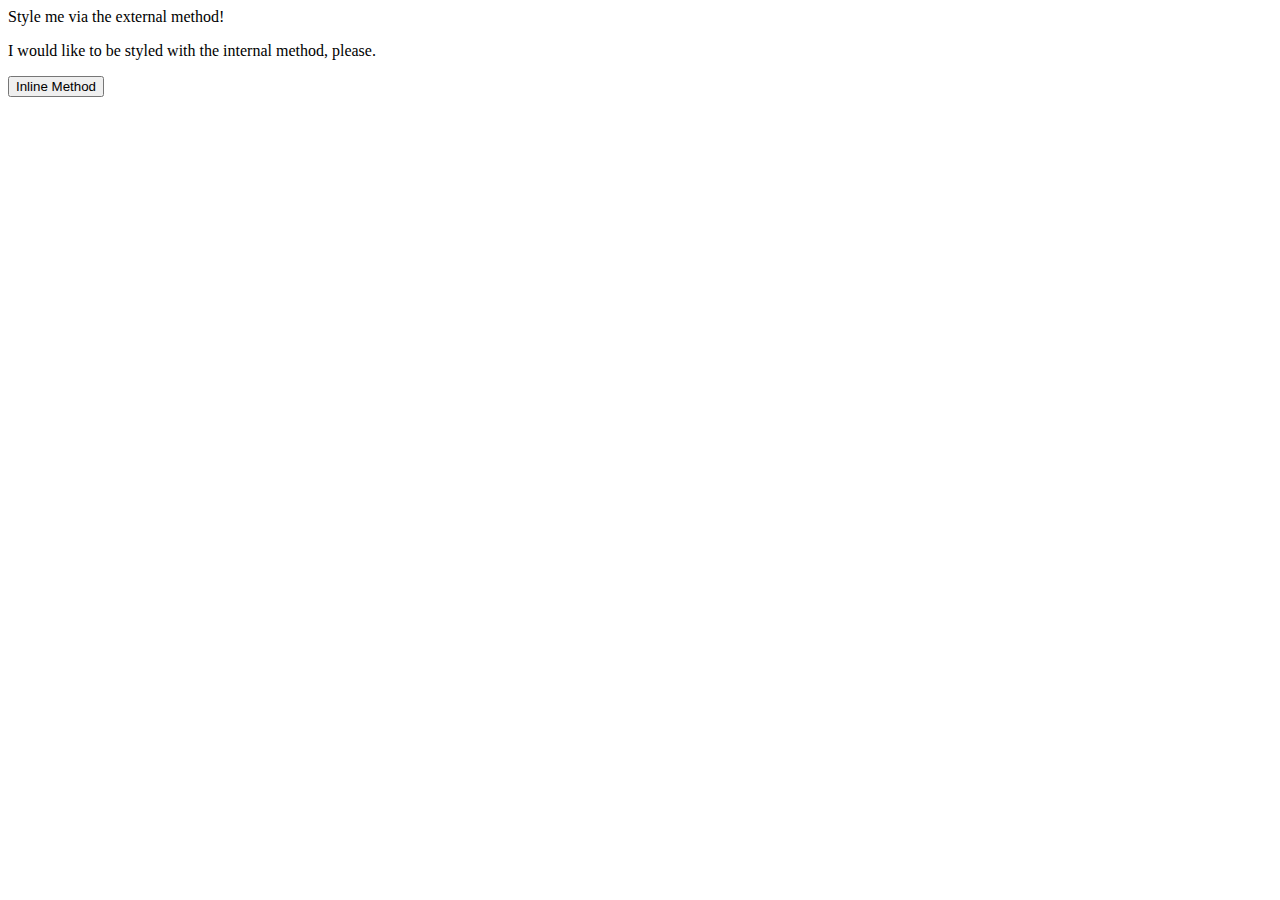
==== foundations/intro-to-css/01-css-methods/index.html @ 81e3466b "Create CSS stylesheet" ====
<!DOCTYPE html>
<html lang="en">
  <head>
    <meta charset="UTF-8">
    <meta http-equiv="X-UA-Compatible" content="IE=edge">
    <meta name="viewport" content="width=device-width, initial-scale=1.0">
    <link rel="stylesheet" href="style.css">
    <title>Methods for Adding CSS</title>
  </head>
  <body>
    <div>Style me via the external method!</div>
    <p>I would like to be styled with the internal method, please.</p>
    <button>Inline Method</button>
  </body>
</html>
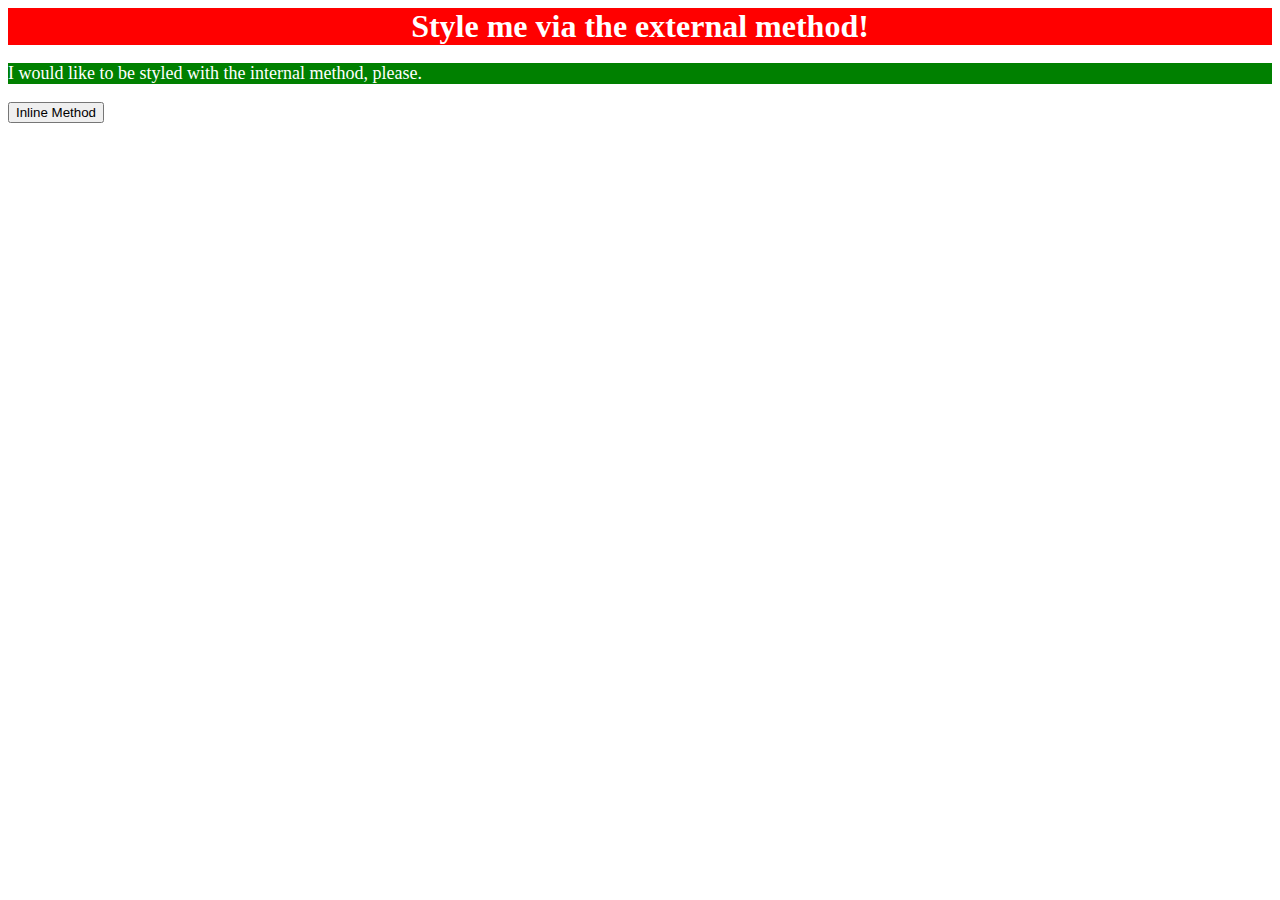
==== commit 77b7b427: "Style p elements internally" ====
--- a/foundations/intro-to-css/01-css-methods/index.html
+++ b/foundations/intro-to-css/01-css-methods/index.html
@@ -6,6 +6,13 @@
     <meta name="viewport" content="width=device-width, initial-scale=1.0">
     <link rel="stylesheet" href="style.css">
     <title>Methods for Adding CSS</title>
+    <style>
+      p{
+        background-color: green;
+        color: white;
+        font-size: 18px;
+      }
+    </style>
   </head>
   <body>
     <div>Style me via the external method!</div>
--- a/foundations/intro-to-css/01-css-methods/style.css
+++ b/foundations/intro-to-css/01-css-methods/style.css
@@ -0,0 +1,7 @@
+div{
+    background-color: red;
+    color: white;
+    font-size: 32px;
+    text-align: center;
+    font-weight: bold;
+}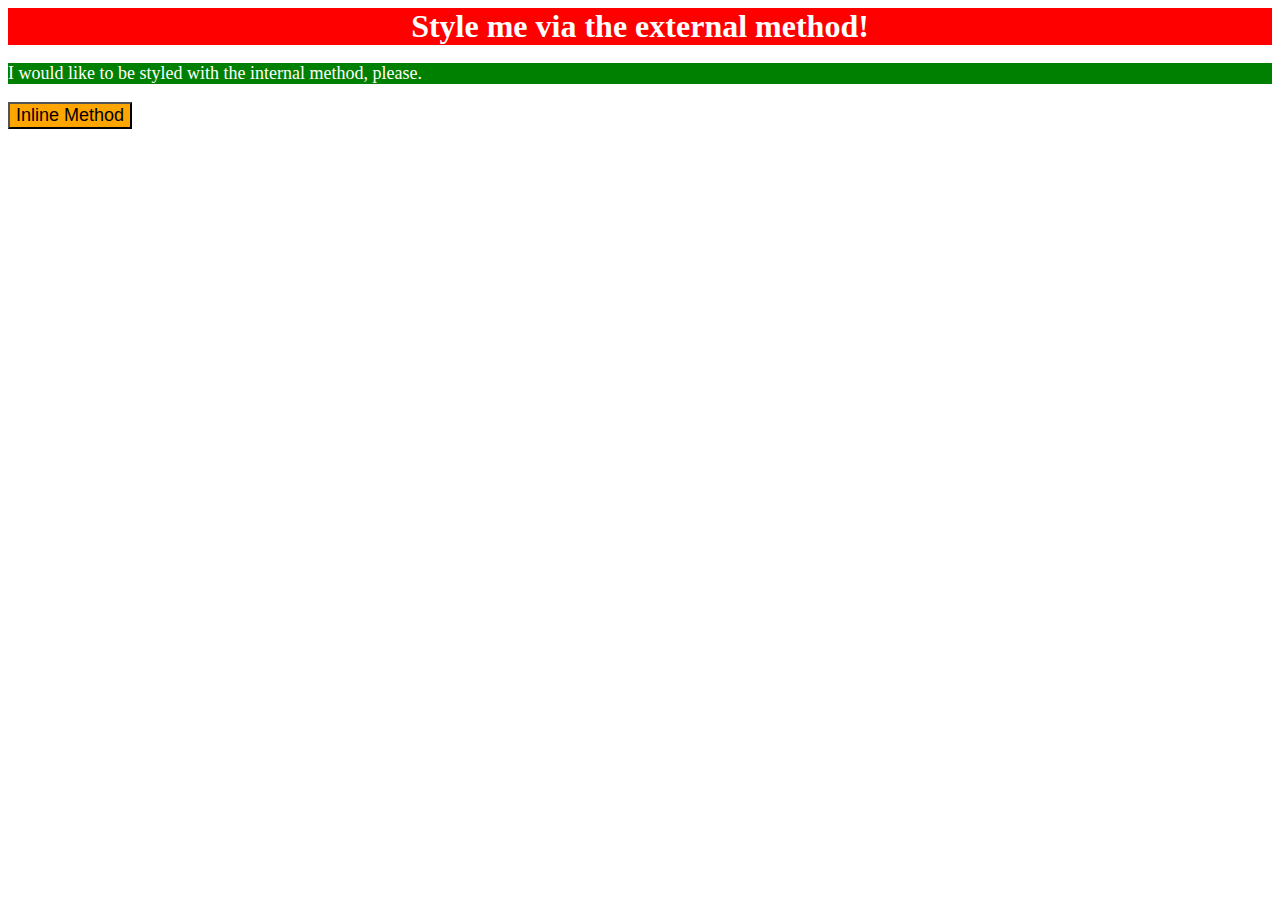
==== commit 6dc8c81f: "Style button element inline" ====
--- a/foundations/intro-to-css/01-css-methods/index.html
+++ b/foundations/intro-to-css/01-css-methods/index.html
@@ -17,6 +17,6 @@
   <body>
     <div>Style me via the external method!</div>
     <p>I would like to be styled with the internal method, please.</p>
-    <button>Inline Method</button>
+    <button style="background-color: orange; font-size: 18px;">Inline Method</button>
   </body>
 </html>